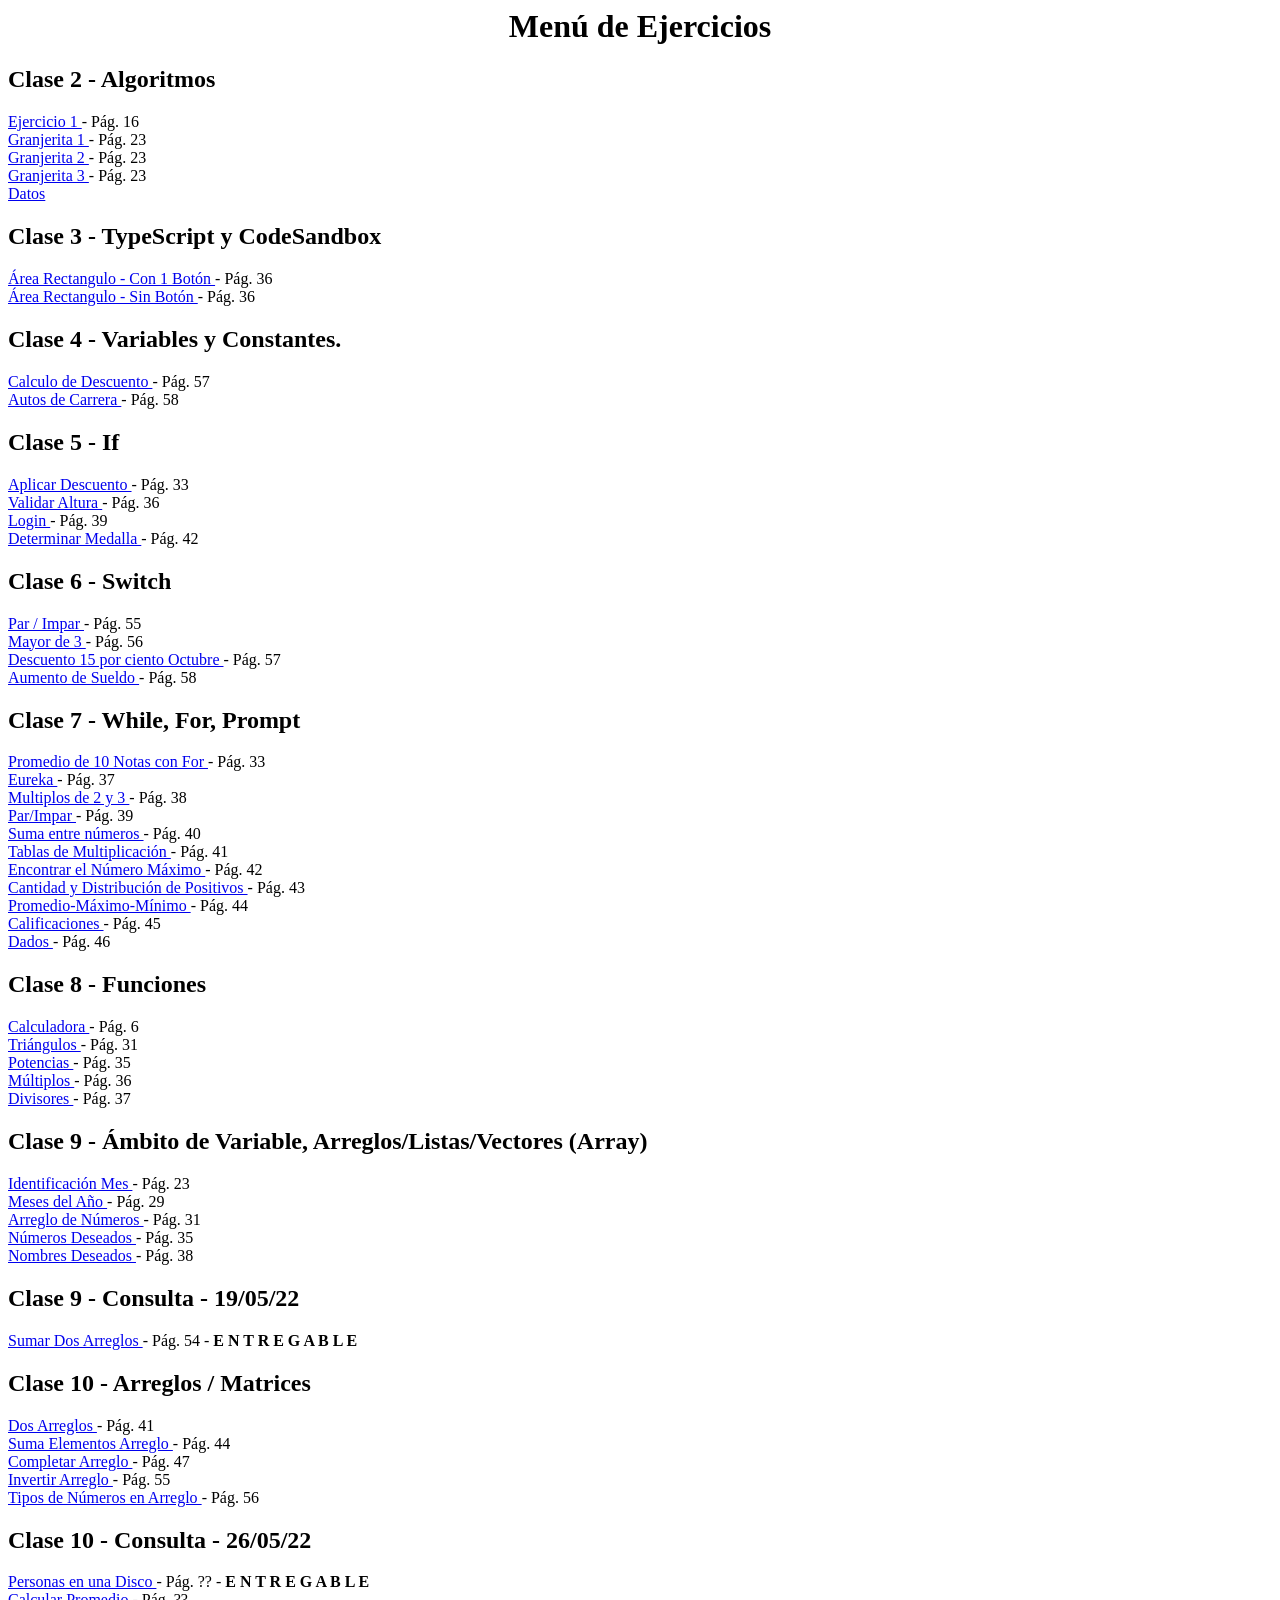
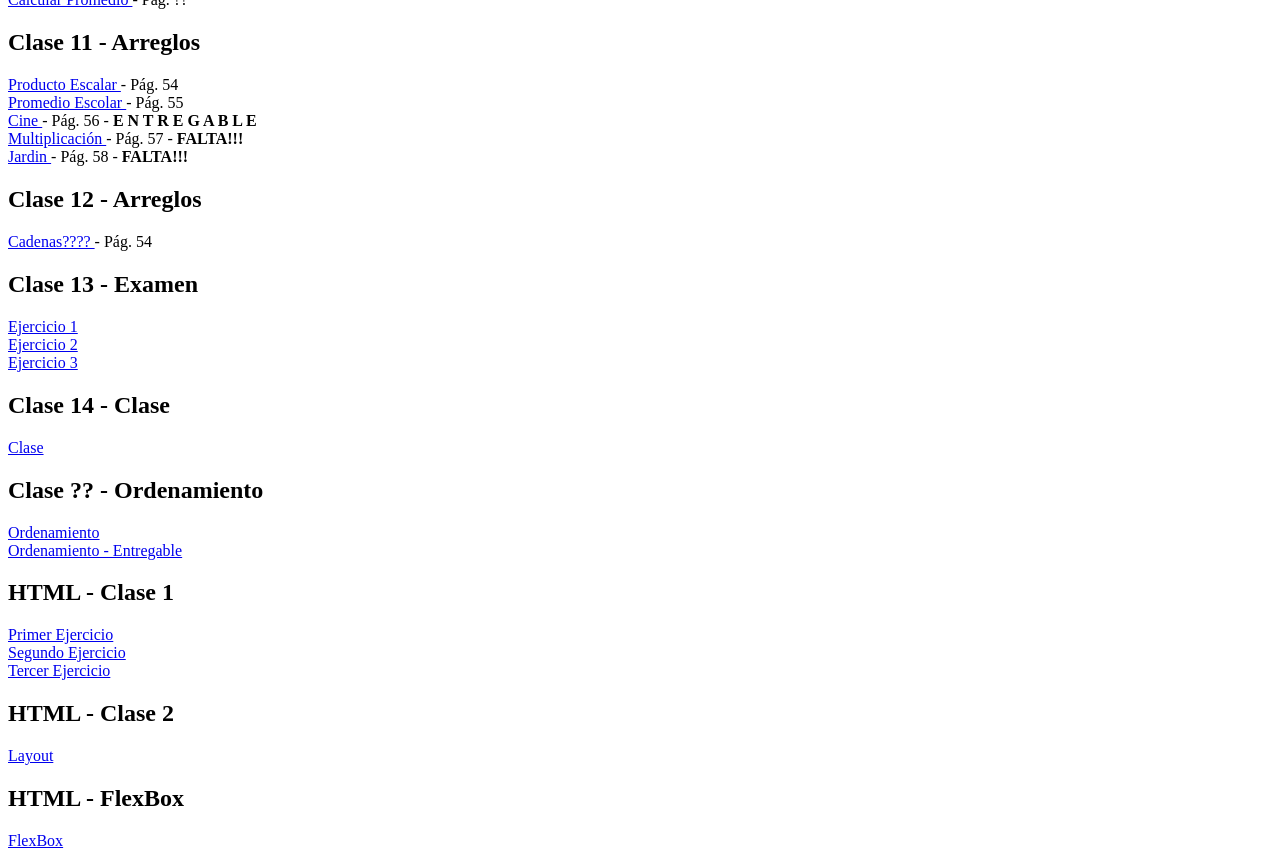
==== index.html @ 4f813903 "Initial commit" ====
<html>
  <head>
    <title>Ejercicios</title>
    <meta charset="UTF-8" />
  </head>

  <body>
    <h1 align="center">Menú de Ejercicios</h1>

    <!-- -------------- CLASE 2 -------------- -->
    
    <h2>Clase 2 - Algoritmos</h2>
    </div>
    <div id="1">
      <a href="Ejercicios/Clase02/ejercicio1/ejercicio1.html">
        Ejercicio 1
      </a> - Pág. 16
    </div>
    <div id="2">
      <a href="Ejercicios/Clase02/granjerita/granjerita1.html">
        Granjerita 1
      </a> - Pág. 23
    </div>
    <div id="3">
      <a href="Ejercicios/Clase02/granjerita/granjerita2.html">
        Granjerita 2
      </a> - Pág. 23
    </div>
    <div id="4">
      <a href="Ejercicios/Clase02/granjerita/granjerita3.html">
        Granjerita 3
      </a> - Pág. 23
    </div>
    <div id="5">
      <a href="Ejercicios/Clase02/datos/datos.html">
        Datos
      </a>
    </div>
    
    <!-- -------------- CLASE 3 -------------- -->
    
    <h2>Clase 3 - TypeScript y CodeSandbox</h2>
    <div id="6">
      <a href="Ejercicios/Clase03/AreaRectangulo/arearectangulo.html">
        Área Rectangulo - Con 1 Botón
      </a> - Pág. 36
    </div>
    <div id="7">
      <a href="Ejercicios/Clase03/AreaRectangulo/arearectangulo-sinboton.html">
        Área Rectangulo - Sin Botón
      </a> - Pág. 36
    </div>
    
    <!-- -------------- CLASE 4 -------------- -->
    
    <h2>Clase 4 - Variables y Constantes.</h2>
    <div id="8">
      <a href="Ejercicios/Clase04/calculodescuento/calculodescuento.html">
        Calculo de Descuento
      </a> - Pág. 57
    </div>
    <div id="9">
      <a href="Ejercicios/Clase04/autosdecarrera/autosdecarrera.html">
        Autos de Carrera
      </a> - Pág. 58
    </div>
    
    <!-- -------------- CLASE 5 -------------- -->
    
    <h2>Clase 5 - If</h2>
    <div id="10">
      <a href="Ejercicios/Clase05/descuento/descuento.html">
        Aplicar Descuento
      </a> - Pág. 33
    </div>
    <div id="11">
      <a href="Ejercicios/Clase05/ValidarAltura/validaraltura.html">
        Validar Altura
      </a> - Pág. 36
    </div>
    <div id="12">
      <a href="Ejercicios/Clase05/Login/login.html">
        Login
      </a> - Pág. 39
    </div>
    <div id="13">
      <a href="Ejercicios/Clase05/DeterminarMedalla/determinarmedalla.html">
        Determinar Medalla
      </a> - Pág. 42
    </div>
    
    <!-- -------------- CLASE 6 -------------- -->
    
    <h2>Clase 6 - Switch</h2>
    <div id="14">
      <a href="Ejercicios/Clase06/ParImpar/parimpar.html">
        Par / Impar
      </a> - Pág. 55
    </div>
    <div id="15">
      <a href="Ejercicios/Clase06/MayorDe3/mayorde3.html">
        Mayor de 3
      </a> - Pág. 56
    </div>
    <div id="16">
      <a href="Ejercicios/Clase06/Descuento15Octubre/descuento15octubre.html">
        Descuento 15 por ciento Octubre
      </a> - Pág. 57
    </div>
    <div id="17">
      <a href="Ejercicios/Clase06/AumentoDeSueldo/aumentodesueldo.html">
        Aumento de Sueldo
      </a> - Pág. 58
    </div>
    
    <!-- -------------- CLASE 7 -------------- -->
    
    <h2>Clase 7 - While, For, Prompt</h2>
    <div id="18">
      <a href="Ejercicios/Clase07/Promedio10NotasConFor/promedio10notasconfor.html">
        Promedio de 10 Notas con For
      </a> - Pág. 33
    </div>
    <div id="19">
      <a href="Ejercicios/Clase07/Eureka/eureka.html">
        Eureka
      </a> - Pág. 37
    </div>
    <div id="20">
      <a href="Ejercicios/Clase07/Multiplos2y3/multiplos2y3.html">
        Multiplos de 2 y 3
      </a> - Pág. 38
    </div>
    <div id="21">
      <a href="Ejercicios/Clase07/ParImpar/parimpar.html">
        Par/Impar
      </a> - Pág. 39
    </div>
    <div id="22">
      <a href="Ejercicios/Clase07/SumaEntreNumeros/sumaentrenumeros.html">
        Suma entre números
      </a> - Pág. 40
    </div>
    <div id="23">
      <a href="Ejercicios/Clase07/TablasDeMultiplicacion/tablasdemultiplicacion.html">
        Tablas de Multiplicación
      </a> - Pág. 41
    </div>
    <div id="24">
      <a href="Ejercicios/Clase07/EncontarElNumeroMaximo/encontrarelnumeromaximo.html">
        Encontrar el Número Máximo
      </a> - Pág. 42
    </div>
    <div id="25">
      <a
        href="Ejercicios/Clase07/CantidadYDistribucionDePositivos/cantidadydistribuciondepositivos.html"
      >
        Cantidad y Distribución de Positivos
      </a> - Pág. 43
    </div>
    <div id="26">
      <a href="Ejercicios/Clase07/PromedioMaximoMinimo/promediomaximominimo.html">
        Promedio-Máximo-Mínimo
      </a> - Pág. 44
    </div>
    <div id="27">
      <a href="Ejercicios/Clase07/Calificaciones/calificaciones.html">
        Calificaciones
      </a> - Pág. 45
    </div>
    <div id="28">
      <a href="Ejercicios/Clase07/Dados/dados.html">
        Dados
      </a> - Pág. 46
    </div>
    
    <!-- -------------- CLASE 8 -------------- -->
    
    <h2>Clase 8 - Funciones</h2>
    <div id="29">
      <a href="Ejercicios/Clase08/Calculadora/calculadora.html">
        Calculadora
      </a> - Pág. 6
    </div>
    <div id="30">
      <a href="Ejercicios/Clase08/Triangulos/triangulos.html">
        Triángulos
      </a> - Pág. 31
    </div>
    <div id="31">
      <a href="Ejercicios/Clase08/Potencias/potencias.html">
        Potencias
      </a> - Pág. 35
    </div>
    <div id="32">
      <a href="Ejercicios/Clase08/Multiplos/multiplos.html">
        Múltiplos
      </a> - Pág. 36
    </div>
    <div id="33">
      <a href="Ejercicios/Clase08/Divisores/divisores.html">
        Divisores
      </a> - Pág. 37
    </div>
    
    <!-- -------------- CLASE 9 -------------- -->
    
    <h2>Clase 9 - Ámbito de Variable, Arreglos/Listas/Vectores (Array)</h2>
    <div id="35">
      <a href="Ejercicios/Clase09/IdentificacionMes/identificacionmes.html">
        Identificación Mes
      </a> - Pág. 23
    </div>
    <div id="36">
      <a href="Ejercicios/Clase09/MesesDelAnio/mesesdelanio.html">
        Meses del Año
      </a> - Pág. 29
    </div>
    <div id="37">
      <a href="Ejercicios/Clase09/ArregloDeNumeros/arreglodenumeros.html">
        Arreglo de Números
      </a> - Pág. 31
    </div>
    <div id="38">
      <a href="Ejercicios/Clase09/NumerosDeseados/numerosdeseados.html">
        Números Deseados
      </a> - Pág. 35
    </div>
    <div id="38">
      <a href="Ejercicios/Clase09/NombresDeseados/nombresdeseados.html">
        Nombres Deseados
      </a> - Pág. 38
    </div>
    
    <!-- -------------- CLASE 9 -------------- -->
    
    <h2>Clase 9 - Consulta - 19/05/22</h2>
    <div id="39">
      <a href="Ejercicios/Clase09-Consulta-19-05-22/SumarDosArreglos/sumardosarreglos.html">
        Sumar Dos Arreglos
      </a> - Pág. 54 - <strong>E N T R E G A B L E</strong>
    </div>
        
    <!-- -------------- CLASE 10 -------------- -->
    
    <h2>Clase 10 - Arreglos / Matrices</h2>
    <div id="40">
      <a href="Ejercicios/Clase10/DosArreglos/dosarreglos.html">
        Dos Arreglos
      </a> - Pág. 41
      </div>
      <div id="41">
      <a href="Ejercicios/Clase10/SumaElementosArreglo/sumaelementosarreglo.html">
        Suma Elementos Arreglo
      </a> - Pág. 44
    </div>
    <div id="41">
      <a href="Ejercicios/Clase10/CompletarArreglo/completararreglo.html">
        Completar Arreglo
      </a> - Pág. 47
    </div>
    <div id="42">
      <a href="Ejercicios/Clase10/InvertirArreglo/invertirarreglo.html">
        Invertir Arreglo
      </a> - Pág. 55
    </div>
    <div id="43">
      <a href="Ejercicios/Clase10/TiposDeNumerosEnArreglo/tipodenumerosenarreglo.html">
        Tipos de Números en Arreglo
      </a> - Pág. 56
    </div>
        
    <!-- -------------- CLASE 10 -------------- -->
    
    <h2>Clase 10 - Consulta - 26/05/22</h2>
    <div id="44">
      <a href="Ejercicios/Clase10-Consultas-26-05-22/PersonasEnUnaDisco/personasenunadisco.html">
        Personas en una Disco
      </a> - Pág. ?? - <strong>E N T R E G A B L E</strong>
      </div>
      <div id="45">
      <a href="Ejercicios/Clase10-Consultas-26-05-22/CalcularPromedio/calcularpromedio.html">
        Calcular Promedio
      </a> - Pág. ??
    </div>
        
    <!-- -------------- CLASE 11 -------------- -->
    
    <h2>Clase 11 - Arreglos</h2>
    <div id="46">
      <a href="Ejercicios/Clase11/ProductoEscalar/productoescalar.html">
        Producto Escalar
      </a> - Pág. 54
      </div>
    <div id="47">
      <a href="Ejercicios/Clase11/PromedioEscolar/promedioescolar.html">
        Promedio Escolar
      </a> - Pág. 55
      </div>
    <div id="48">
      <a href="Ejercicios/Clase11/Cine/cine.html">
        Cine
      </a> - Pág. 56 - <strong>E N T R E G A B L E</strong>
      </div>
    <div id="49">
      <a href="Ejercicios/Clase11/Multiplicación/multiplicacion.html">
        Multiplicación
      </a> - Pág. 57 - <strong>FALTA!!!</strong>
      </div>
    <div id="50">
      <a href="Ejercicios/Clase11/Jardin/jardin.html">
        Jardin
      </a> - Pág. 58 - <strong>FALTA!!!</strong>
      </div>
        
      <!-- -------------- CLASE 12 -------------- -->
      
      <h2>Clase 12 - Arreglos</h2>
      <div id="51">
        <a href="Ejercicios/Clase12/ProductoEscalar/productoescalar.html">
          Cadenas????
        </a> - Pág. 54
        </div>
        
    <!-- -------------- CLASE 13 - EXAMEN -------------- -->
    
    <h2>Clase 13 - Examen</h2>
    <div id="52">
      <a href="Ejercicios/Clase13/Examen/Ejercicio1/ejercicio1.html">
        Ejercicio 1
      </a>
    </div>
    <div id="52">
      <a href="Ejercicios/Clase13/Examen/Ejercicio2/ejercicio2.html">
        Ejercicio 2
      </a>
    </div>
    <div id="52">
      <a href="Ejercicios/Clase13/Examen/Ejercicio3/ejercicio3.html">
        Ejercicio 3
      </a>
    </div>
        
    <!-- -------------- CLASE 14 - EXAMEN -------------- -->
    
    <h2>Clase 14 - Clase</h2>
    <div id="53">
      <a href="Ejercicios/Clase14/Clase/clase.html">
        Clase
      </a>
    </div>
        
    <!-- -------------- CLASE ?? - ORDENAMIENTO -------------- -->
    
    <h2>Clase ?? - Ordenamiento</h2>
    <div id="54">
      <a href="Ejercicios/Ordenamiento/ordenamiento.html">
        Ordenamiento
      </a>
    </div>
    <div id="55">
      <a href="Ejercicios/Ordenamiento/Entregable/entregable.html">
        Ordenamiento - Entregable
      </a>
    </div>
        
    <!-- -------------- HTML - CLASE 1 -------------- -->
    
    <h2>HTML - Clase 1</h2>
    <div id="56">
      <a href="HTML/Clase01/PrimerEjercicio/primerEjercicio.html">
        Primer Ejercicio
      </a>
    </div>
    <div id="57">
      <a href="HTML/Clase01/SegundoEjercicio/segundoEjercicio.html">
        Segundo Ejercicio
      </a>
    </div>
    <div id="58">
      <a href="HTML/Clase01/TercerEjercicio/tercerEjercicio.html">
        Tercer Ejercicio
      </a>
    </div>
        
    <!-- -------------- HTML - CLASE 2 -------------- -->
    
    <h2>HTML - Clase 2</h2>
    <div id="59">
      <a href="HTML/Clase02/index.html">
        Layout
      </a>
    </div>
        
    <!-- -------------- HTML - FlexBox -------------- -->
    
    <h2>HTML - FlexBox</h2>
    <div id="60">
      <a href="HTML/FlexBox/Ejercicio3/ejercicio3.html">
        FlexBox
      </a>
    </div>
  </body>
</html>
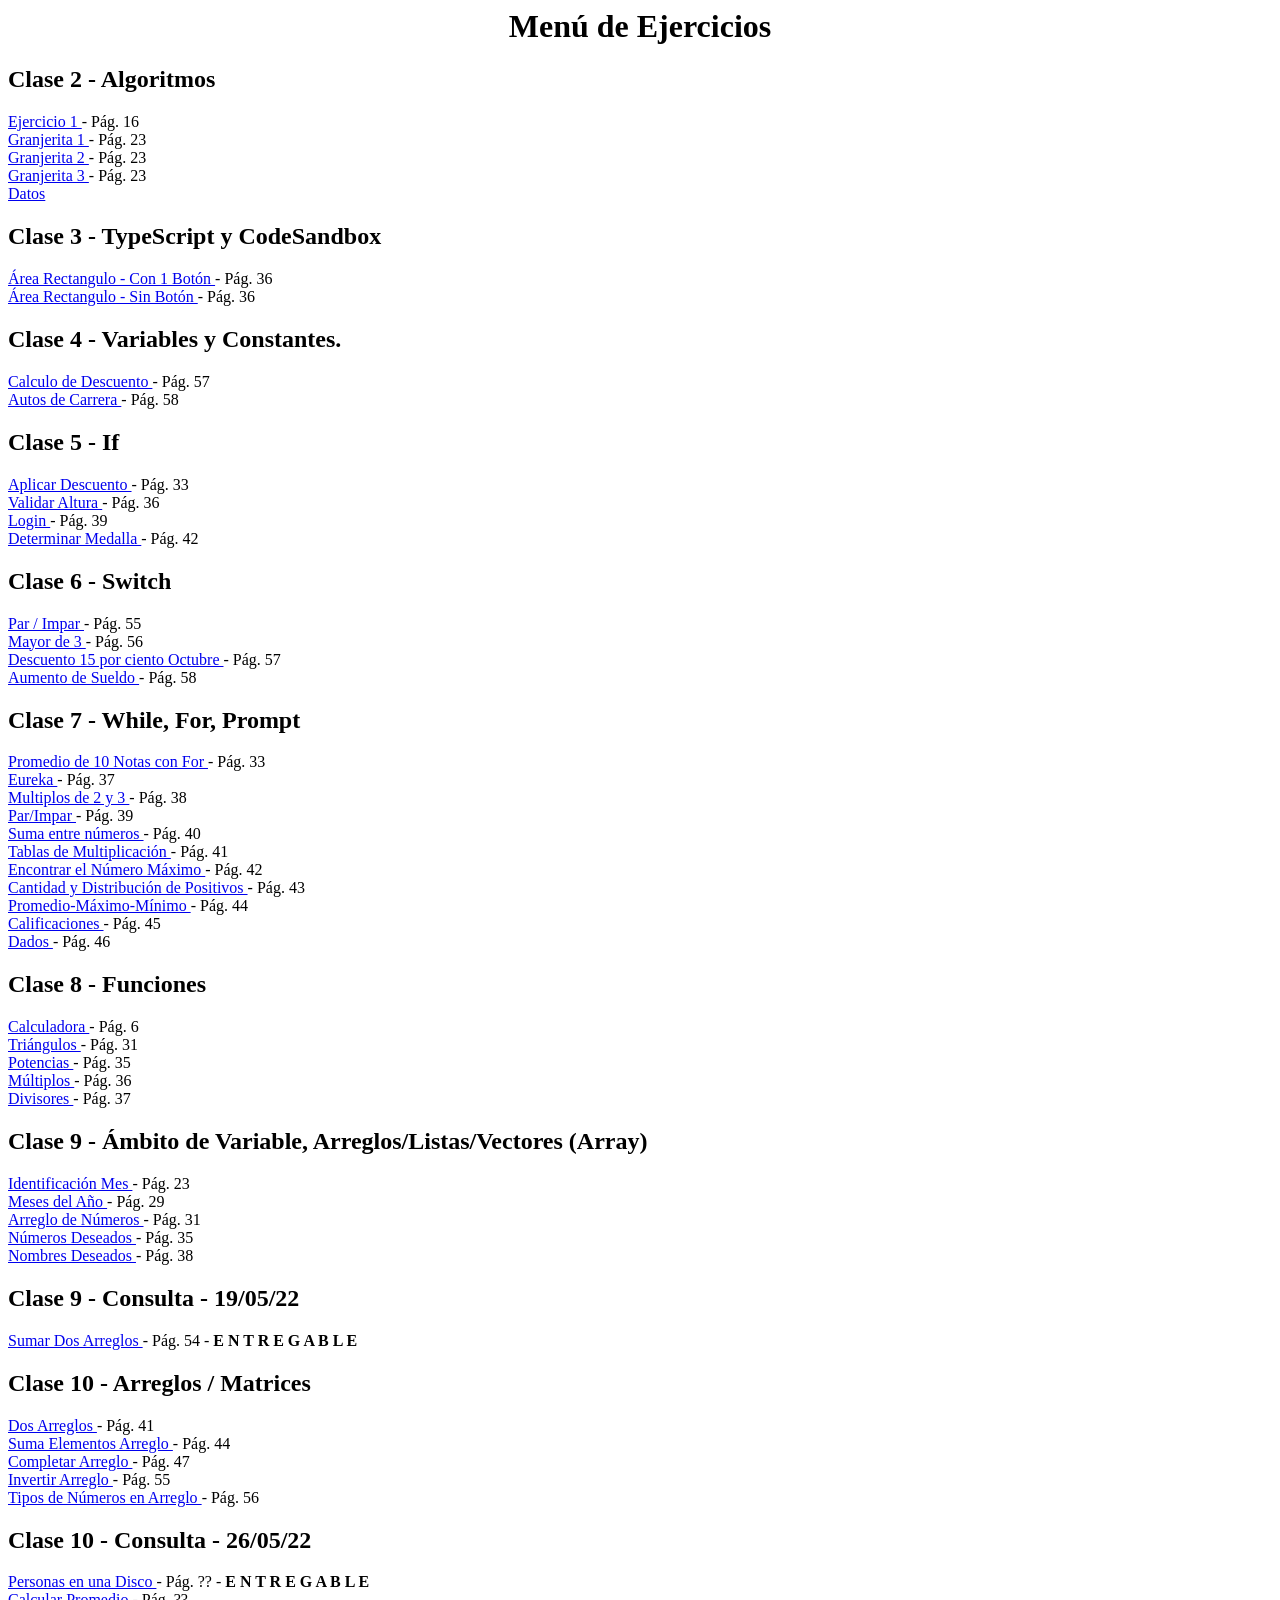
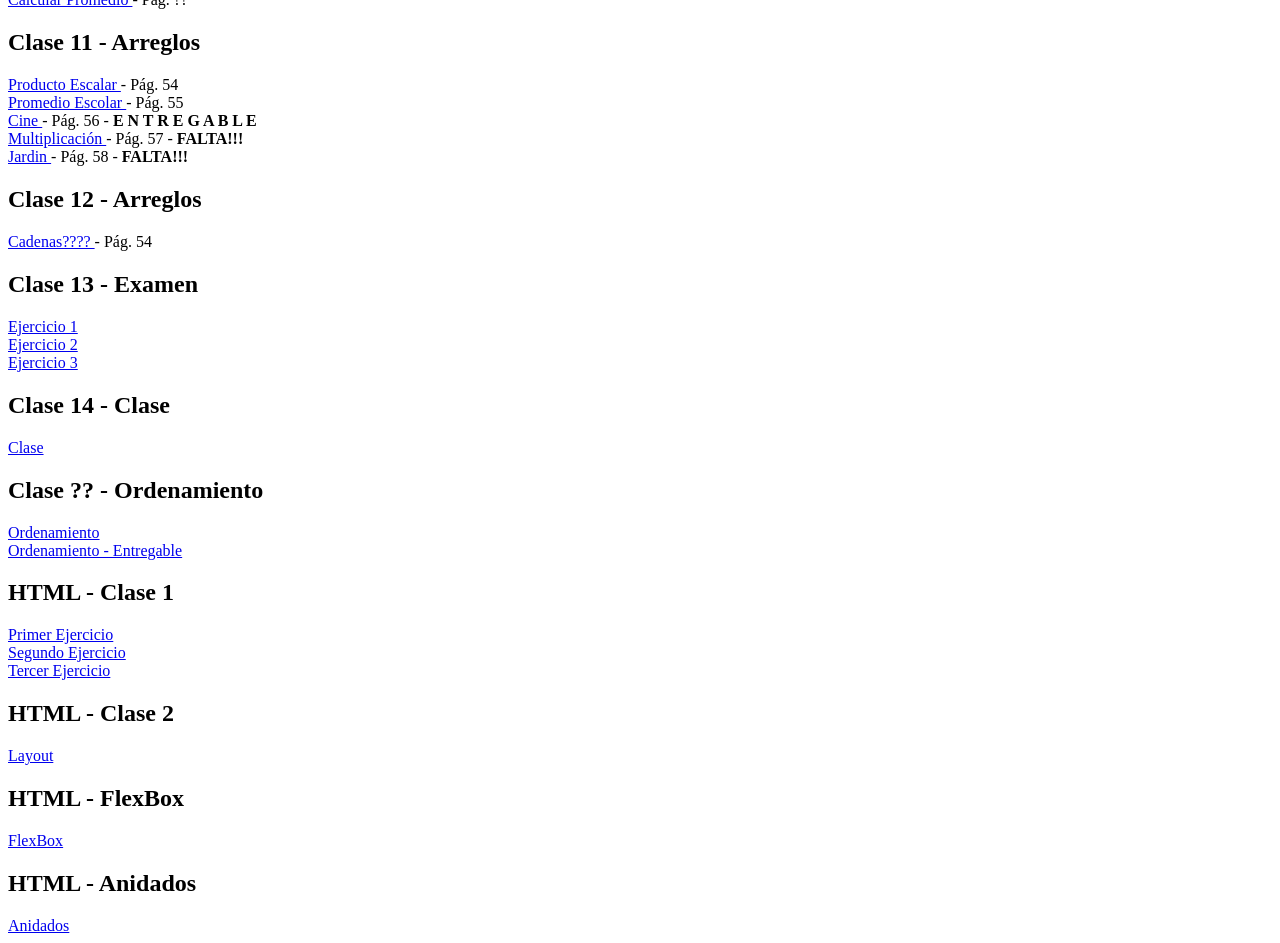
==== commit 2d21de7f: "Elementos Anidados y Selectores Anidados" ====
--- a/index.html
+++ b/index.html
@@ -400,5 +400,14 @@
         FlexBox
       </a>
     </div>
+        
+    <!-- -------------- HTML - Anidados -------------- -->
+    
+    <h2>HTML - Anidados</h2>
+    <div id="62">
+      <a href="HTML/EjerciciosAnidados/ejerciciosanidados.html">
+        Anidados
+      </a>
+    </div>
   </body>
 </html>
